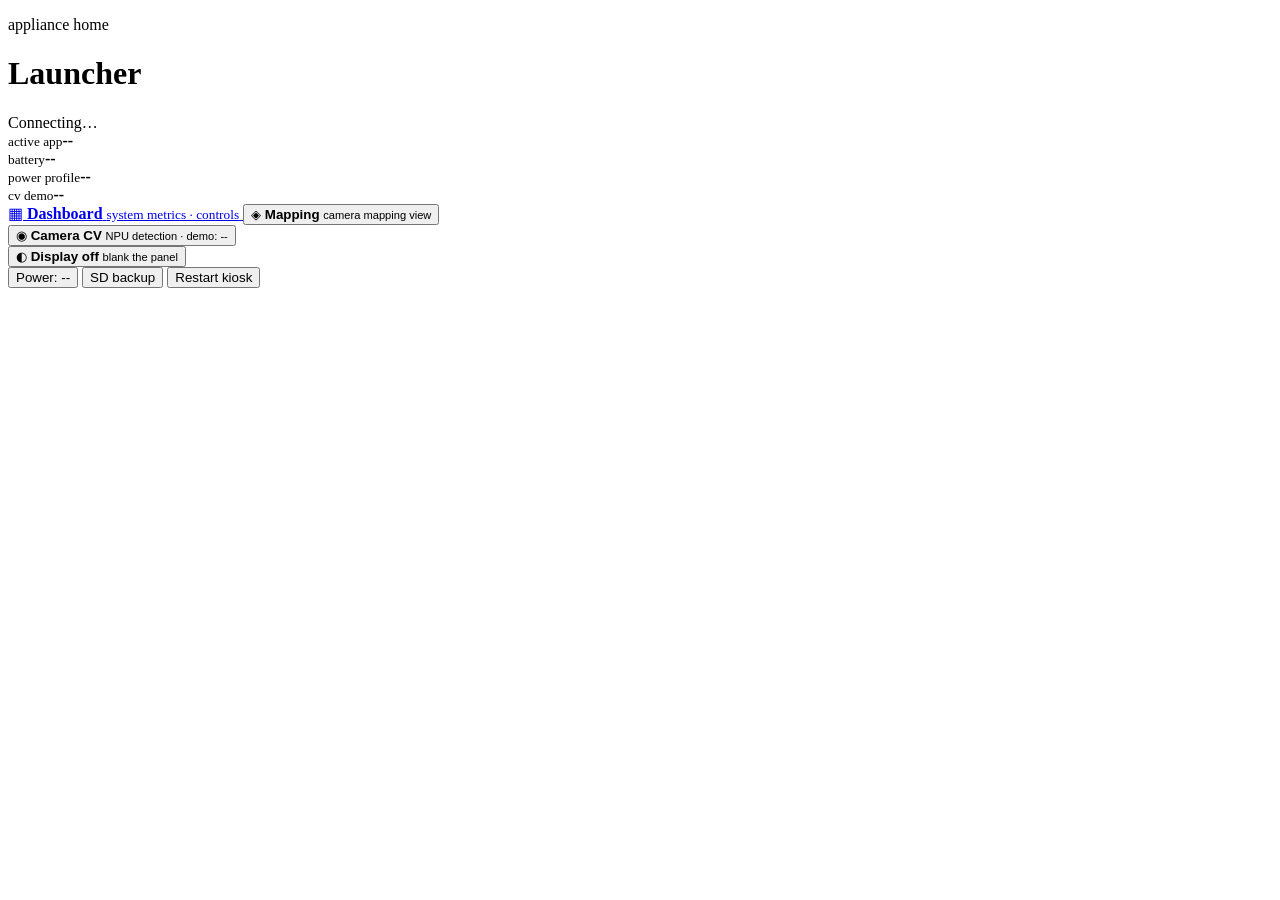
==== rk3562deb_dashboard/static/launcher.html @ b2897ba9 "Launcher home page: app tiles + demo picker at /, dashboard moves to /dashboard - static/launcher.{h" ====
<!doctype html>
<html lang="en">
  <head>
    <meta charset="utf-8" />
    <meta name="viewport" content="width=device-width, initial-scale=1" />
    <title>RK3562 Launcher</title>
    <link rel="stylesheet" href="/styles.css" />
  </head>
  <body>
    <header class="shell header">
      <div>
        <p class="eyebrow">appliance home</p>
        <h1>Launcher</h1>
      </div>
      <div class="status-pill" id="connection">Connecting…</div>
    </header>

    <main class="shell launcher">
      <section class="card launcher-status" aria-label="Device status">
        <div class="status-item"><small>active app</small><strong id="status-app">--</strong></div>
        <div class="status-item"><small>battery</small><strong id="status-battery">--</strong></div>
        <div class="status-item"><small>power profile</small><strong id="status-profile">--</strong></div>
        <div class="status-item"><small>cv demo</small><strong id="status-demo">--</strong></div>
      </section>

      <a class="card app-tile" id="tile-dashboard" href="/dashboard">
        <span class="tile-glyph">▦</span>
        <span class="tile-body">
          <strong>Dashboard</strong>
          <small>system metrics · controls</small>
        </span>
      </a>

      <button type="button" class="card app-tile" id="tile-mapping">
        <span class="tile-glyph">◈</span>
        <span class="tile-body">
          <strong>Mapping</strong>
          <small>camera mapping view</small>
        </span>
      </button>

      <section class="card camera-tile" aria-labelledby="camera-title">
        <button type="button" class="app-tile tile-inline" id="tile-camera">
          <span class="tile-glyph">◉</span>
          <span class="tile-body">
            <strong id="camera-title">Camera CV</strong>
            <small>NPU detection · demo: <span id="camera-demo">--</span></small>
          </span>
        </button>
        <div class="demo-chips" id="demo-chips"></div>
      </section>

      <button type="button" class="card app-tile tile-dim" id="tile-display-off">
        <span class="tile-glyph">◐</span>
        <span class="tile-body">
          <strong>Display off</strong>
          <small>blank the panel</small>
        </span>
      </button>

      <section class="card launcher-utils" aria-label="Utilities">
        <button type="button" class="btn util-btn" id="btn-power-toggle">Power: <span id="power-label">--</span></button>
        <button type="button" class="btn util-btn" id="btn-sd-backup">SD backup</button>
        <button type="button" class="btn util-btn" id="btn-kiosk-restart">Restart kiosk</button>
      </section>

      <p id="control-status" class="muted shell"></p>
    </main>

    <script src="/launcher.js" type="module"></script>
  </body>
</html>
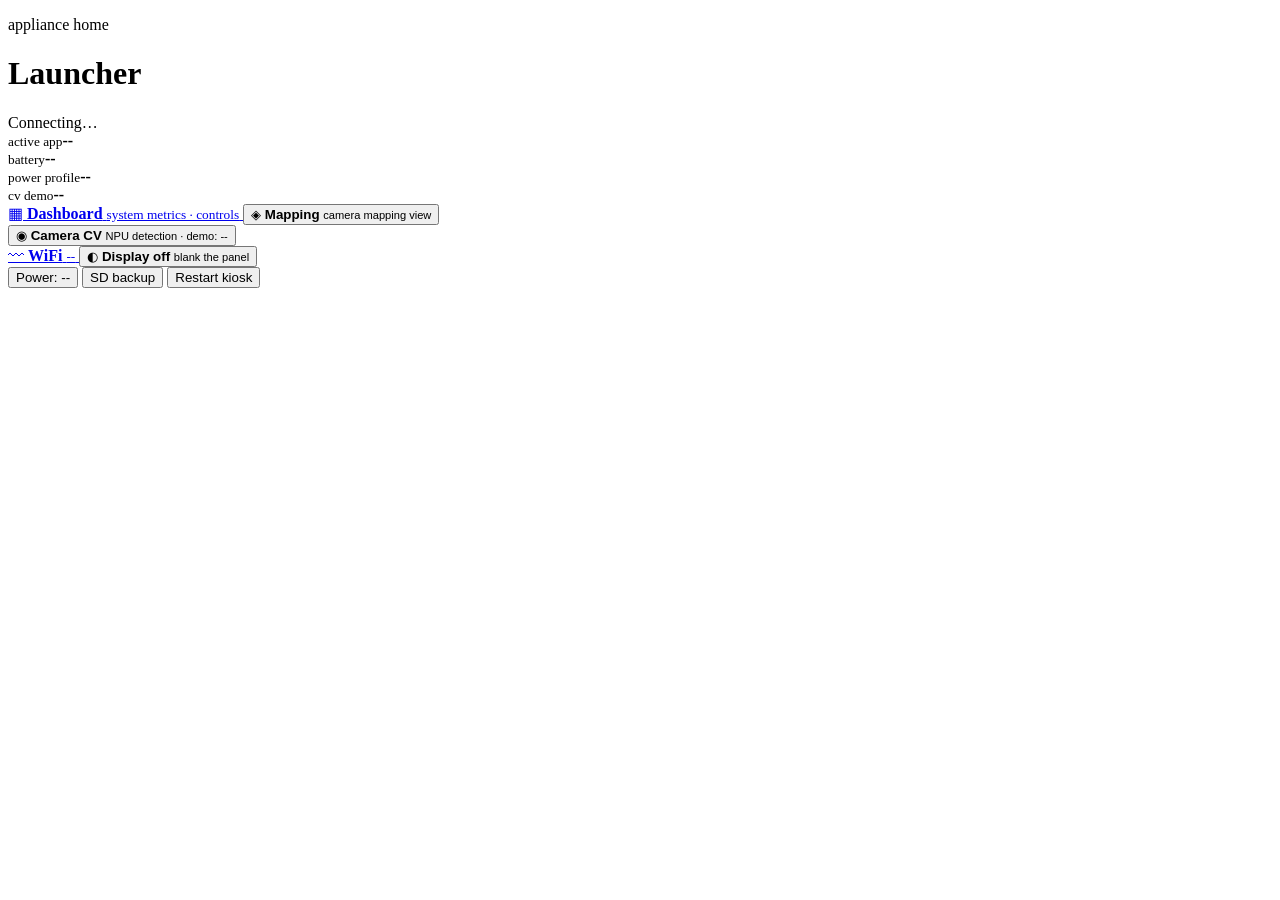
==== commit 7a3668fe: "WiFi control: /wifi page with on-screen keyboard, launcher tile, nmcli API - wifi.py: nmcli terse pa" ====
--- a/rk3562deb_dashboard/static/launcher.html
+++ b/rk3562deb_dashboard/static/launcher.html
@@ -50,6 +50,14 @@
         <div class="demo-chips" id="demo-chips"></div>
       </section>
 
+      <a class="card app-tile" id="tile-wifi" href="/wifi">
+        <span class="tile-glyph">〰</span>
+        <span class="tile-body">
+          <strong>WiFi</strong>
+          <small id="wifi-summary">--</small>
+        </span>
+      </a>
+
       <button type="button" class="card app-tile tile-dim" id="tile-display-off">
         <span class="tile-glyph">◐</span>
         <span class="tile-body">
